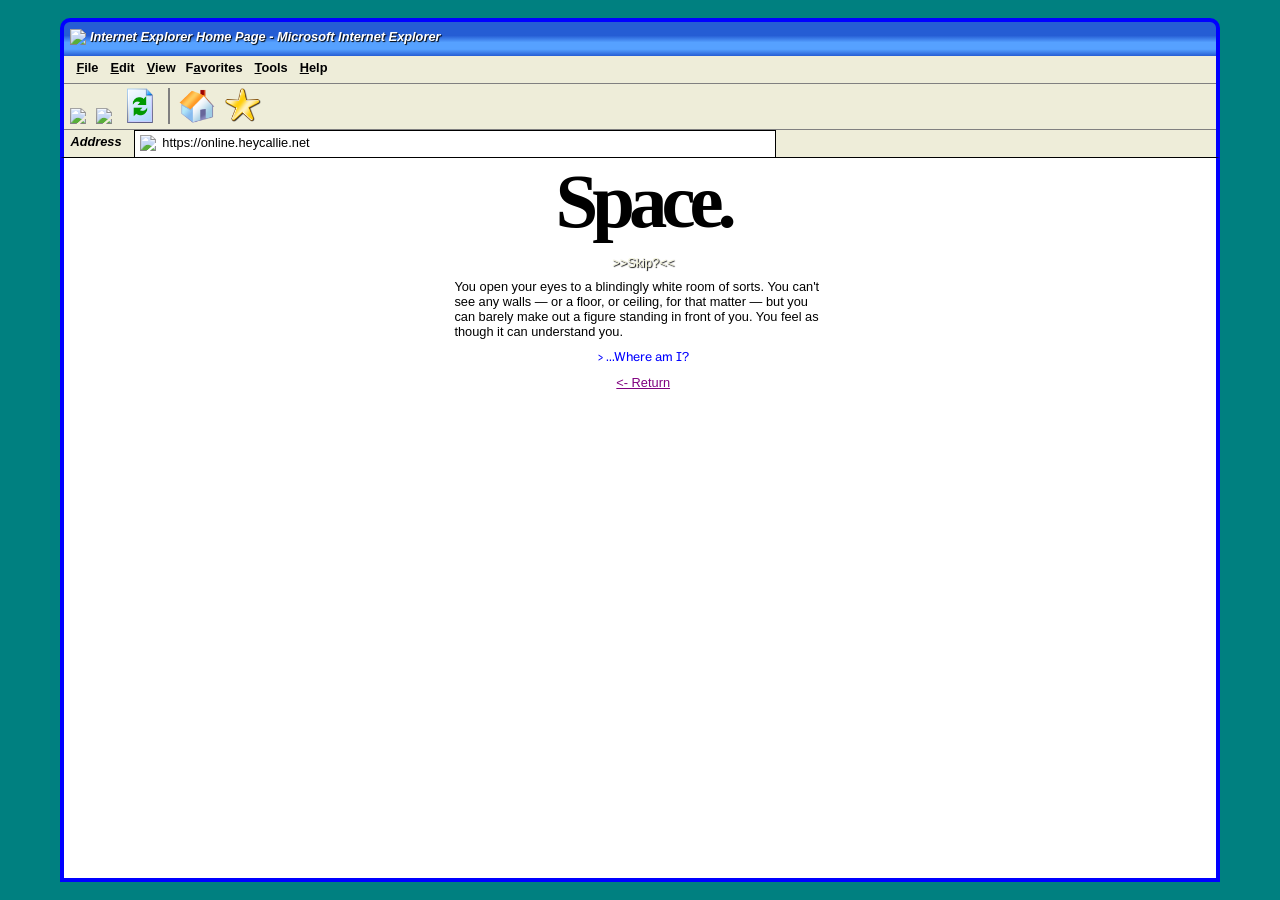
==== index.html @ d570154d "add skip button" ====
<!-- having good coding practice by making ALL of the styles inline <3 i hope you enjoy my website -->
<!-- https://heycallie.net/LICENSE -->

<!doctype html>
<html lang="en">
  <head>
    <title>Home Page</title>
    <link rel="stylesheet" href="style.css" />
    <link rel="icon" href="" />
    <style>
      .you {
        color: blue;
        user-select: none;
        cursor: pointer;
        text-align: center;
        font-family: "Scoutie Sans";
        margin-top: 1vh;
      }

      .you:hover {
        text-decoration: underline;
      }

      .her {
        color: purple;
        pointer-events: none;
        user-select: none;
        text-align: center;
        font-family: "Uncial Antiqua";
        text-transform: uppercase;
        color: rgba(59, 0, 252, 0.25);
        text-shadow: 1px 1px 1px rgb(45, 95, 166);
        animation: slightShake 1s linear infinite;
        display: inline-block;
      }

      body {
        margin: 0;
        background-color: #008080;
        overflow: hidden;
        font-family: Arial;
        font-style: italic;
        font-weight: bold;
        font-size: 1vw;
      }

      #viewbar span {
        margin-left: 6px;
      }

      #navbar img {
        height: 4vh;
        margin-top: 0.5vh;
        margin-left: 0.5vw;
      }

      h1,
      h2,
      h3,
      h4,
      h5,
      h6,
      p {
        margin: 0;
      }

      p {
        margin-left: 30vw;
        margin-right: 30vw;
      }

      .opacityAnim {
        animation-name: opacityToOne;
        animation-duration: 1s;
        animation-iteration-count: 1;
      }

      @keyframes opacityToOne {
        from {
          opacity: 0%;
        }
        to {
          opacity: 100%;
        }
      }

      @keyframes slightShake {
        0% {
          transform: translate(0px, 0px);
        }
        16.7% {
          transform: translate(1px, 1px);
        }
        33.3% {
          transform: translate(1px, 0px);
        }
        50% {
          transform: translate(1px, -1px);
        }
        66.7% {
          transform: translate(-1px, 1px);
        }
        83.3% {
          transform: translate(-1px, -1px);
        }
        100% {
          transform: translate(0px, 0px);
        }
      }

      a {
        pointer-events: all;
      }

      #desktopRefer {
        color: blue;
        pointer-events: all;
        cursor: pointer;
        text-decoration: underline;
      }

      #desktopRefer:hover {
        color: red;
      }

      #skipButton {
        margin-bottom: 1vh;
        margin-top: 1vh;
        color: beige;
        text-shadow: 1px 1px 1px black;
        cursor: pointer;
      }

      #skipButton:hover {
        color: purple;
      }
    </style>
  </head>

  <body>
    <div
      style="
        display: flex;
        height: 100vh;
        width: 100vw;
        justify-content: center;
        align-items: center;
        flex-direction: column;
      "
    >
      <div
        id="titleBar"
        style="
          color: white;
          text-shadow: 1px 1px 1px #000;
          border: 4px solid blue;
          border-bottom: 0;
          border-top-left-radius: 10px;
          border-top-right-radius: 10px;
          height: 3vh;
          width: 89.5vw;
          display: flex;
          flex-direction: row;
          background-image: linear-gradient(
            to bottom,
            #255dd4,
            #255dd4,
            #255dd4,
            #56a1ff,
            #56a1ff,
            #255dd4
          );
          padding-left: 0.5vw;
          padding-top: 0.5vw;
        "
      >
        <img src="assets/images/ie7.ico" style="height: 1.3vw" />
        <span
          >&nbsp;Internet Explorer Home Page - Microsoft Internet Explorer</span
        >
      </div>

      <div
        id="viewbar"
        style="
          width: 89.5vw;
          height: 2vh;
          background-color: #eeedd9;
          border: 4px solid blue;
          border-top: 0;
          border-bottom: 0;
          display: flex;
          flex-direction: row;
          padding-left: 0.5vw;
          font-style: normal;
          padding-bottom: 0.5vh;
          padding-top: 0.5vh;
        "
      >
        <span style="margin-left: 0"
          ><span style="text-decoration: underline">F</span>ile</span
        >
        <span><span style="text-decoration: underline">E</span>dit</span>
        <span><span style="text-decoration: underline">V</span>iew</span>
        <span style="margin-left: 10px"
          >F<span style="text-decoration: underline; margin-left: 0">a</span
          >vorites</span
        >
        <span><span style="text-decoration: underline">T</span>ools</span>
        <span><span style="text-decoration: underline">H</span>elp</span>
      </div>

      <div
        class="separator"
        style="
          width: 90vw;
          height: 1px;
          background-color: grey;
          border-left: 4px solid blue;
          border-right: 4px solid blue;
        "
      ></div>

      <div
        id="navbar"
        style="
          width: 90vw;
          height: 5vh;
          background-color: #eeedd9;
          border-left: 4px solid blue;
          border-right: 4px solid blue;
        "
      >
        <img src="/assets/images/Back.png" />
        <img src="/assets/images/Forward.png" />
        <img src="/assets/images/IE Refresh.png" />
        <div
          class="navbarSeparator"
          style="
            height: 4vh;
            width: 0.1vw;
            background-color: grey;
            display: inline-flex;
            margin-left: 0.5vw;
          "
        ></div>
        <img src="/assets/images/IE Home.png" />
        <img src="/assets/images/Favorites.png" />
      </div>

      <div
        class="separator"
        style="
          width: 90vw;
          height: 1px;
          background-color: grey;
          border-left: 4px solid blue;
          border-right: 4px solid blue;
        "
      ></div>

      <div
        id="addbar"
        style="
          width: 90vw;
          height: 3vh;
          background-color: #eeedd9;
          border-left: 4px solid blue;
          border-right: 4px solid blue;
          display: flex;
          flex-direction: row;
        "
      >
        <span style="margin-top: 0.5vh; margin-left: 0.5vw">Address</span>
        <div
          style="
            margin-left: 1vw;
            width: 50vw;
            height: 10vh;
            border: 1px solid black;
            background-color: white;
            display: flex;
          "
        >
          <img
            src="/assets/images/ie7.ico"
            style="height: 2vh; margin-top: 0.5vh; margin-left: 0.5vh"
          /><span
            contenteditable
            style="
              margin-top: 0.5vh;
              margin-left: 0.5vw;
              font-style: normal;
              font-weight: normal;
              width: 48vw;
            "
            >https://online.heycallie.net</span
          >
        </div>
      </div>

      <div
        id="explorer"
        style="
          display: flex;
          align-items: flex-start;
          background-color: white;
          border: 4px solid blue;
          border-top: 1px solid black;
          height: 80vh;
          width: 89.5vw;
          padding-left: 0.5vw;
          font-weight: normal;
          font-style: normal;
          flex-direction: column;
          font-family: Arial;
          align-items: center;
          text-align: center;
          overflow-y: scroll;
        "
      >
        <h1
          style="
            text-align: center;
            font-family: Times;
            letter-spacing: -6px;
            font-size: 6vw;
          "
        >
          Space.
        </h1>

        <span id="skipButton" onclick="openWherenow()"
          >&gt;&gt;Skip?&lt;&lt;</span
        >
        <p style="text-align: left">
          You open your eyes to a blindingly white room of sorts. You can't see
          any walls — or a floor, or ceiling, for that matter — but you can
          barely make out a figure standing in front of you. You feel as though
          it can understand you.
        </p>

        <p id="where" onclick="openWhere()" class="you">&gt; ...Where am I?</p>
        <p id="whereText" class="hidden">
          A figure stands in front of you. You are unable to make out much of
          what this being is, but notice beautiful wings sprouting from its
          back.<br />
          <span class="her">You made it!</span><br />A voice resounds from the
          inside of your head. It is not a language you know, but you understand
          nevertheless. <br />
        </p>

        <p id="what" onclick="openWhat()" class="you hidden">
          &gt; What are you?
        </p>
        <p id="whatText" class="hidden">
          You try to take a closer look, but to no avail; it's too bright to
          make out any features.<br />
          <span class="her">I am Kalliopeia</span>, it says.
          <span class="her">Architect and master of this domain.</span> <br />
        </p>

        <p id="wherenow" onclick="openWherenow()" class="you hidden">
          &gt; Where do I go now?
        </p>
        <p id="wherenowText" class="hidden">
          <span style="color: black">A doorway appears to your side.<br /></span
          ><span class="her"
            >Feel free to explore where your heart desires.</span
          ><span style="color: black"
            >The being smiles at you. It disappears as you blink.</span
          ><br />
          <span onclick="desktopRefer()" id="desktopRefer">Desktop.html</span
          ><br />
          <a href="whatchacallitsname/"
            >Whatchacallitsname/index.html (still being worked on)</a
          >
          <br />
        </p>

        <a
          href="https://heycallie.net"
          style="margin-top: 10px; margin-bottom: 20px; color: purple"
          >&lt;- Return</a
        >
      </div>
    </div>

    <script>
      function openWhere() {
        const Text = document.getElementById("whereText");
        Text.classList.remove("hidden");
        Text.classList.add("opacityAnim");
        setTimeout(function () {
          document.getElementById("what").classList.remove("hidden");
          document.getElementById("what").classList.add("opacityAnim");
        }, 2000);
      }

      function openWhat() {
        const Text = document.getElementById("whatText");
        Text.classList.remove("hidden");
        Text.classList.add("opacityAnim");
        setTimeout(function () {
          document.getElementById("wherenow").classList.remove("hidden");
          document.getElementById("wherenow").classList.add("opacityAnim");
        }, 2000);
      }

      function openWherenow() {
        const Text = document.getElementById("wherenowText");
        Text.classList.remove("hidden");
        Text.classList.add("opacityAnim");
        // setTimeout(function () {
        //   document
        //     .querySelectorAll("#where, #whereText, #what, #whatText, #wherenow")
        //     .forEach((el) => el.classList.add("hidden"));
        // }, 3000);
      }

      function desktopRefer() {
        var explorer = document.getElementById("explorer");
        explorer.style.justifyContent = "center";
        explorer.innerHTML =
          "<h1 style='font-size: 2vw'>You log onto a computer</h1>";
        setTimeout(function () {
          explorer.innerHTML =
            "<h1 style='font-size: 2vw'>You log onto a computer.</h1>";
        }, 600);
        setTimeout(function () {
          explorer.innerHTML =
            "<h1 style='font-size: 2vw'>You log onto a computer..</h1>";
        }, 1200);
        setTimeout(function () {
          explorer.innerHTML =
            "<h1 style='font-size: 2vw'>You log onto a computer...</h1>";
        }, 1800);
        setTimeout(function () {
          window.location = "https://online.heycallie.net/desktop.html";
        }, 2400);
      }
    </script>
  </body>
</html>
---- style.css ----
:root {
  --navbar-background: #edebeb;
  --dropdown-background: #e4e2e2;
  --dropdown-hover: #3399fe;
}

html {
  cursor: url("/assets/cursors/w98normal.cur"), auto;
}

#navBar {
  /* border: 1px solid black; */
  height: calc(2.6vh + 3px);
  background-color: var(--navbar-background);
  font-family: Pixelify Sans;
  width: calc(100% - 2px);
  top: 0px;
  position: sticky;
  z-index: 11;
  -webkit-user-select: none;
  user-select: none;
}
#navBar p {
  margin: 0px;
}

.navButton {
  color: black;
  position: absolute;
  margin-top: 0px !important;
  padding-left: 5px;
  padding-right: 5px;
}
.navButton:hover {
  background-color: var(--dropdown-hover);
  border-color: var(--dropdown-hover);
  color: white;
}

.navDropdown {
  position: absolute;
  text-align: left;
  margin-top: 19px;
  color: black;
  z-index: 2;
  background-color: var(--dropdown-background);
}

#fileButton {
  text-align: center;
}

#fileDropdown.hidden {
  display: none;
}

#selection {
  text-align: left;
  padding: 5px;
}
#selection:hover {
  background-color: var(--dropdown-hover);
  color: white;
}

#editButton {
  margin-left: 36px;
}

#editDropdown {
  margin-left: 36px;
}
#editDropdown.hidden {
  display: none;
}

#viewButton {
  margin-left: 79px !important;
}

#viewDropdown {
  margin-left: 100px;
}

#viewDropdown.hidden {
  display: none;
}

#navBar :hover {
  cursor: url("assets/cursors/w98normal.cur"), default;
}

.shortcut {
  cursor: url("assets/cursors/w98hand.cur"), pointer;
  -webkit-user-select: none;
  user-select: none;
  height: fit-content;
  width: fit-content;
  text-align: center;
}

.shortcut:hover {
  background-color: rgb(128, 128, 128, 0.5);
  border-style: dashed;
  border-width: 1px;
}

#entryMessage {
  /* display: none; */
  width: 100%;
  height: 100%;
  position: fixed;
  background: #00309c;
  color: white;
  top: 0px;
  left: 0px;
  z-index: 999999999999999999999999999;
}

#entryMessage.hidden {
  display: none;
  z-index: -1;
}

#window1 {
  position: absolute;
  top: 10px;
  right: 270px;
  z-index: 9;
  background-color: #f1f1f1;
  text-align: center;
  height: 400px;
  width: 400px;
  border-top-left-radius: 5px;
  border-top-right-radius: 5px;
}

#window5 {
  position: absolute;
  top: 18vh;
  left: 14vw;
  z-index: 9;
  background-color: #f1f1f1;
  text-align: center;
  height: 400px;
  width: 400px;
  border-top-left-radius: 5px;
  border-top-right-radius: 5px;
}

#window12 {
  position: absolute;
  top: 36vh;
  left: 14vw;
  z-index: 9;
  background-color: #f1f1f1;
  text-align: center;
  height: 400px;
  width: 400px;
  border-top-left-radius: 5px;
  border-top-right-radius: 5px;
}

#window4 {
  position: absolute;
  top: 86px;
  left: 523px;
  z-index: 9;
  background-color: #f1f1f1;
  text-align: center;
  height: 400px;
  width: 400px;
  border-top-left-radius: 5px;
  border-top-right-radius: 5px;
}

#window11 {
  position: absolute;
  top: 10vh;
  left: 20vw;
  z-index: 9;
  background-color: #f1f1f1;
  text-align: center;
  height: 500px; /* change to 500 when blog gets longer */
  width: 500px;
  border-top-left-radius: 5px;
  border-top-right-radius: 5px;
}

#window6 {
  position: absolute;
  top: 95px;
  left: 477px;
  z-index: 9;
  background-color: #f1f1f1;
  text-align: center;
  height: 371px;
  width: 600px;
  border-top-left-radius: 5px;
  border-top-right-radius: 5px;
}

#window1.hidden {
  display: none;
}

#closeWindowButton2,
#closeWindowButton3 {
  background-image: url("assets/images/Exit.png");
  background-size: cover;
  height: 20px;
  width: 20px;
  position: absolute;
  right: 3px;
  top: 3px;
  cursor: url("assets/cursors/w98normal.cur"), default;
}

#closeWindowButton,
#closeWindowButton4,
#closeWindowButton6 {
  background-image: url("assets/images/Exit.png");
  background-size: cover;
  height: 20px;
  width: 20px;
  position: absolute;
  right: 5px;
  top: 6px;
  cursor: url("assets/cursors/w98normal.cur"), default;
}

#closeWindowButton:hover,
#closeWindowButton2:hover,
#closeWindowButton3:hover,
#closeWindowButton4:hover,
#closeWindowButton6:hover {
  background-image: url("assets/images/Exit-Shaded.png");
}

#window1Drag,
#window4Drag,
#window5Drag,
#window6Drag,
#window11Drag,
#window12Drag {
  cursor: url("assets/cursors/w98move.cur"), move;
  z-index: 10;
  background-color: #2196f3;
  background-image: linear-gradient(to top, #255dd4, #255dd4, #255dd4, #56a1ff);
  color: #fff;
  position: absolute;
  top: 0;
  width: calc(100% + 6px);
  height: 31px;
  border-top-left-radius: 5px;
  border-top-right-radius: 5px;
  -webkit-user-select: none;
  user-select: none;
}

#window2Drag,
#window3Drag,
#window7Drag,
#window8Drag,
#window9Drag,
#window10Drag,
#window13Drag {
  cursor: url("assets/cursors/w98move.cur"), move;
  z-index: 10;
  background-color: #2196f3;
  background-image: linear-gradient(
    to top,
    #255dd4,
    #255dd4,
    #255dd4,
    #255dd4,
    #56a1ff
  );
  color: #fff;
  position: absolute;
  top: 0;
  width: calc(100%);
  height: 25px;
  border-top-left-radius: 5px;
  border-top-right-radius: 5px;
  -webkit-user-select: none;
  user-select: none;
}

#window2 {
  position: absolute;
  top: 103px;
  left: 213px;
  z-index: 9;
  background-color: #f1f1f1;
  text-align: center;
  height: 75px;
  width: 227px;
  border-top-left-radius: 5px;
  border-top-right-radius: 5px;
}
#window3 {
  position: absolute;
  top: 131px;
  left: 1004px;
  z-index: 9;
  background-color: #f1f1f1;
  text-align: center;
  height: 85px;
  width: 120px;
  border-top-left-radius: 5px;
  border-top-right-radius: 5px;
}

#window7 {
  position: absolute;
  top: 295px;
  left: 373px;
  z-index: 9;
  background-color: #f1f1f1;
  text-align: center;
  height: 66px;
  width: 119px;
  border-top-left-radius: 5px;
  border-top-right-radius: 5px;
}

#window8 {
  position: absolute;
  top: 328px;
  left: 291px;
  z-index: 9;
  background-color: #f1f1f1;
  text-align: center;
  height: 66px;
  width: 119px;
  border-top-left-radius: 5px;
  border-top-right-radius: 5px;
}

#window9 {
  position: absolute;
  top: 381px;
  left: 990px;
  z-index: 9;
  background-color: #f1f1f1;
  text-align: center;
  height: 70px;
  width: 135px;
  border-top-left-radius: 5px;
  border-top-right-radius: 5px;
}

#window10 {
  position: absolute;
  top: 534px;
  left: 469px;
  z-index: 9;
  background-color: #f1f1f1;
  text-align: center;
  height: 83px;
  width: 166px;
  border-top-left-radius: 5px;
  border-top-right-radius: 5px;
}

#window13 {
  position: absolute;
  top: 534px;
  left: 469px;
  z-index: 9;
  background-color: #f1f1f1;
  text-align: center;
  height: 82px;
  width: 163px;
  border-top-left-radius: 5px;
  border-top-right-radius: 5px;
}

.webBox {
  border-left: 3px solid #255dd4;
  border-bottom: 3px solid #255dd4;
  border-right: 3px solid #255dd4;
  overflow-y: auto;
  overflow-x: hidden;
  font-family: DOS;
}

#webBoxWindowOne,
#webBoxWindowFive {
  background-color: white;
  color: black;
  background-size: cover;
  z-index: 2;
  height: calc(100% - 32px);
  bottom: 0px;
  width: 100%;
  position: absolute;
}

#webBoxWindowFive {
  user-select: none;
}

#webBoxWindowFour {
  background-color: white;
  color: black;
  background-size: cover;
  z-index: 2;
  height: calc(100% - 32px);
  bottom: 0px;
  width: 100%;
  position: absolute;
  font-family: Cascadia Mono;
  text-align: left;
}

#webBoxWindowTwelve {
  background-color: white;
  color: black;
  background-size: cover;
  z-index: 2;
  height: calc(100% - 32px);
  bottom: 0px;
  width: 100%;
  position: absolute;
  font-family: Cascadia Mono;
  text-align: left;
}

#webBoxWindowSix {
  background-color: white;
  color: black;
  background-size: cover;
  z-index: 2;
  height: calc(100% - 32px);
  bottom: 0px;
  width: 100%;
  position: absolute;
  font-family: Cascadia Mono;
  text-align: left;
  overflow: hidden;
}

#stupidFuckingWorkingBulletPoints {
  list-style-position: inside;
  margin: 0px;
  padding-left: 0px;
  margin-bottom: 17px;
}

#startMenuButton {
  background-image: url("assets/images/start.png");
  background-size: cover;
}

#startMenuButton:hover {
  background-image: url("assets/images/start-hover.png");
}

#taskbar {
  position: fixed;
  width: 100%;
  height: 35px;
  bottom: 0px;
  left: 0px;
  background-color: white;
  background-image: linear-gradient(
    to top,
    #255dd4,
    #255dd4,
    #255dd4,
    #255dd4,
    #56a1ff
  );
}

#startMenu {
  position: fixed;
  border: 4px solid #165fc9;
  height: 500px;
  width: 400px;
  bottom: 35px;
  left: 0px;
  background-color: white;
  z-index: 9999999;
}

#startMenu.hidden {
  display: none;
}

#horriblyWrongIndicator {
  display: none;
}

.musicLink {
  text-decoration: none;
}

.aboutme-text-box {
  margin-left: 10px;
  margin-right: 10px;
  text-align: center;
}
audio::-webkit-media-controls-panel {
  background-color: #8f8f8f;
}
audio {
  margin-top: 5px;
  margin-bottom: 10px;
}
.centered-image {
  display: block;
  margin-left: auto;
  margin-right: auto;
  width: 50%;
}
.youtube-img {
  height: 22px;
  margin-bottom: -7px;
}
.spotify-img {
  height: 15px;
  margin-bottom: -3px;
}
.soundcloud-img {
  height: 15px;
  margin-bottom: -3px;
  border-radius: 50%;
}

.applemusic-img {
  height: 15px;
  margin-bottom: -3px;
  margin-left: 5px;
}

#bottomBlueStartMenu {
  height: 40px;
  width: 100%;
  background-color: blue;
  background-image: linear-gradient(to top, #165fc9, #165fc9, #165fc9, #4087e1);
  position: absolute;
  bottom: 0px;
  left: 0px;
}

#topBlueStartMenu {
  height: 80px;
  width: 100%;
  background-image: linear-gradient(to top, #165fc9, #165fc9, #165fc9, #4087e1);
  position: absolute;
  top: 0px;
  left: 0px;
}

#topBlueStartMenu #userDisplay p {
  color: white;
  position: absolute;
  left: 80px;
  top: 30px;
  font-size: 30px;
  margin-top: 0px;
  font-family: Franklin Gothic Regular;
}

#topBlueStartMenu #userDisplay img {
  border: 2px solid grey;
  border-radius: 10px;
  position: absolute;
  left: 10px;
  top: 7px;
  height: 60px;
}

#welcomeUserLogin img {
  top: 12%;
  border: 2px solid grey;
  border-radius: 10px;
  position: absolute;
}

.desktopShortcutText {
  text-shadow: 2px 2px 4px #000000;
  font-family: Franklin Gothic Regular;
  color: white;
  user-select: none !important;
}

#welcomeBorder {
  border-left: 1px solid #7394e4;
  height: 500px;
  position: fixed;
  border-radius: 100%;
}

#welcomeUserLogin {
  height: 11%;
  width: 21%;
  margin-top: 10px;
  border-radius: 10px;
  position: fixed;
  right: 27%;
  user-select: none;
  cursor: url("assets/cursors/w98hand.cur"), pointer;
  top: 44%;
  opacity: 1;
  transition: opacity 0.2s linear;
}

#welcomeUserLogin:hover img {
  border: 2px solid yellow;
}

#welcomeSideLeft {
  animation: opacityIncrease 0.2s linear;
  height: 80%;
  width: 50%;
  position: fixed;
  right: 0px;
}

/* Dim when hovering parent */
#welcomeSideLeft:hover > #welcomeUserLogin {
  opacity: 0.6;
}

/* Restore when hovering the actual login */
#welcomeUserLogin:hover {
  opacity: 1 !important;
}

#guestUserSettings {
  height: 11%;
  width: 21%;
  margin-top: 10px;
  border-radius: 10px;
  position: fixed;
  right: 27%;
  user-select: none;
  top: 44%;
  opacity: 0;
  pointer-events: none;
  transition:
    top 0.6s ease,
    opacity 0.3s ease;
}

#guestUserSettings img {
  top: 12%;
  border: 2px solid grey;
  border-radius: 10px;
  position: absolute;
}

.guestUserSettingsTransition {
  top: 16% !important;
  opacity: 1 !important;
  pointer-events: auto !important;
}

#navigationMenuBackContainment {
  height: 100%;
  width: 20%;
  cursor: url("assets/cursors/w98normal.cur"), default;
}

#navigationMenuBackContainment:hover {
  background-color: #cfcbb7;
}

.musicRow {
  position: absolute;
  left: 47px;
  top: 69px; /* adjust to match your layout */
  display: flex;
  align-items: center;
  height: 16px;
  width: 72px;
  z-index: 1;
}

.musicRow img {
  height: 12px;
  margin-right: 4px;
}

.musicRow p {
  margin: 0;
  font-size: 12px;
}

.dropMusicRow {
  cursor: url("assets/cursors/w98hand.cur"), pointer !important;
}

.dropMusicRow:hover {
  background-color: rgb(202, 202, 202);
}

.music {
  text-align: left !important;
  position: relative;
  left: 10px;
}

details.music summary {
  cursor: url("assets/cursors/w98hand.cur"), pointer;
  list-style: none;
  position: relative;
  padding-left: 24px;
  user-select: none;
}

details.music summary::-webkit-details-marker {
  display: none;
}

details.music summary::before {
  content: "";
  position: absolute;
  left: 10px;
  top: 2px;
  width: 12px;
  height: 12px;
  background-image: url("assets/images/Expand.png");
  background-size: contain;
  background-repeat: no-repeat;
}

details[open].music summary::before {
  background-image: url("assets/images/Collapse.png");
}

.dropMusicRow {
  position: relative;
  left: 30px;
  cursor: url("assets/cursors/w98normal.cur"), default;
  padding-left: 6px;
  width: 82px;
  user-select: none;
}

.dropMusicRow img {
  height: 12px;
  top: 3px;
  position: relative;
}

.dropMusicRow p {
  margin: 0;
  font-size: 12px;
}

.musicRow:hover {
  background-color: rgb(202, 202, 202);
}

#bottomBlueStartMenu #restartIcon {
  height: 33px;
  width: 33px;
  position: absolute;
  top: 5px;
  right: 8px;
  background-image: url("assets/images/Restart.png");
  background-size: contain;
  background-repeat: no-repeat;
  background-position: center;
}

#bottomBlueStartMenu #restartIcon:hover {
  height: 33px;
  width: 33px;
  position: absolute;
  top: 5px;
  right: 8px;
  background-image: url("assets/images/Restart-shaded.png");
  background-size: contain;
  background-repeat: no-repeat;
  background-position: center;
}

#changeBackgroundBliss:hover,
#changeBackgroundLilies:hover,
#changeBackgroundTulips:hover {
  background-color: #cfcbb7;
}

#webBoxWindowEleven {
  background-color: white;
  color: black;
  background-size: cover;
  z-index: 2;
  height: calc(100% - 32px);
  bottom: 0px;
  width: 100%;
  position: absolute;
  font-family: Cascadia Mono;
  text-align: left;
}

#todoListWindowEleven {
  background-color: white;
  color: black;
  background-size: cover;
  z-index: 2;
  height: 100%;
  bottom: 0px;
  width: 100%;
  position: absolute;
  font-family: Cascadia Mono;
  text-align: left;
}

.blogh3 {
  margin-left: 10px;
  margin-bottom: 0px;
  margin-right: 10px;
  margin-top: 0px;
  font-size: 30px;
}

a,
button,
summary,
label,
input,
[role="button"] {
  cursor: url("assets/cursors/w98hand.cur"), pointer !important;
}

textarea,
[contenteditable="true"] {
  cursor: url("assets/cursors/w98text.cur"), text;
}

#contextMenu {
  background-color: rgb(188, 188, 188);
  height: fit-content;
  width: fit-content;
  position: fixed;
  border-top: 1px solid white;
  border-left: 1px solid white;
  border-right: 2px solid black;
  border-bottom: 2px solid black;
  z-index: 999999999999999999999999;
}

@keyframes fadeOut {
  60% {
    opacity: 50%;
  }

  100% {
    opacity: 0%;
  }
}

.option {
  width: 100%;
  user-select: none;
  position: relative;
  border-bottom: 1px solid grey;
  border-top: 1px solid white;
  cursor: url("assets/cursors/w98hand.cur"), pointer;
}

.topOption {
  width: 100%;
  user-select: none;
  position: relative;
  border-bottom: 1px solid grey;
  cursor: url("assets/cursors/w98hand.cur"), pointer;
}

.bottomOption {
  width: 100%;
  user-select: none;
  position: relative;
  border-top: 1px solid white;
  cursor: url("assets/cursors/w98hand.cur"), pointer;
}

.option:hover,
.topOption:hover,
.bottomOption:hover {
  background-color: rgb(157, 157, 157);
}

a {
  color: #008cff;
}

a:hover {
  color: red;
}

.musicFile {
  cursor: url("assets/cursors/w98hand.cur"), pointer;
}

.centered-bps {
  display: inline-block;
  margin: 0px;
  padding-left: 0px;
}

@font-face {
  font-family: "DOS";
  src: url(assets/fonts/MorePerfectDOSVGA.ttf) format("truetype");
}

@font-face {
  font-family: "Cascadia Mono";
  src: url(assets/fonts/CascadiaMono.ttf) format("truetype");
}

@font-face {
  font-family: "Arial Narrow Bold Italic";
  src: url(assets/fonts/arial-narrow-bold-italic.ttf) format("truetype");
}

@font-face {
  font-family: "Chewy";
  font-style: normal;
  font-weight: 400;
  src: url(assets/fonts/Chewy-Regular.ttf) format("truetype");
}

@font-face {
  font-family: "Mohawk";
  src: url(assets/fonts/DeathMohawk.ttf) format("truetype");
}

@font-face {
  font-family: "Franklin Gothic Regular";
  font-style: normal;
  font-weight: normal;
  src: url(assets/fonts/FranklinGothic.woff) format("woff");
}

@font-face {
  font-family: "Blackbones";
  src: url(assets/fonts/blackbones-demo.regular.otf) format("opentype");
}

@font-face {
  font-family: "Pixelify Sans";
  src: url(assets/fonts/PixelifySans-VariableFont_wght.ttf) format("truetype");
}

@font-face {
  font-family: "Jetbrains Mono";
  src: url(assets/fonts/JetBrainsMono-Regular.ttf) format("truetype");
}

@font-face {
  font-family: "Chiron GoRound TC";
  src: url(assets/fonts/ChironGoRoundTC-Regular.ttf) format("truetype");
}

@font-face {
  font-family: "Linotype";
  src: url(assets/fonts/LinotypeDidotBold.otf) format("opentype");
}

@font-face {
  font-family: "Wingdings";
  src: url(assets/fonts/Wingdings-Regular.ttf) format("truetype");
}

@font-face {
  font-family: "Uncial Antiqua";
  src: url(assets/fonts/UncialAntiqua-Regular.ttf) format("truetype");
}

@font-face {
  font-family: "Scoutie Sans";
  src: url(assets/fonts/ScoutieSans-VariableFont_wght.ttf) format("truetype");
}

@keyframes rainbow-color-change {
  0%,
  100% {
    color: #ff0000;
  } /* Red */
  14% {
    color: #ff8b00;
  } /* Orange */
  28% {
    color: #e8ff00;
  } /* Yellow */
  42% {
    color: #5dff00;
  } /* Green */
  56% {
    color: #00b9ff;
  } /* Blue */
  70% {
    color: #5d00ff;
  } /* Indigo */
  84% {
    color: #e800ff;
  } /* Violet */
}

.chiron-goround-tc-blogfont {
  font-family: "Chiron GoRound TC", sans-serif;
  font-optical-sizing: auto;
  font-weight: 200;
  font-style: normal;
}

.hidden {
  display: none !important;
}
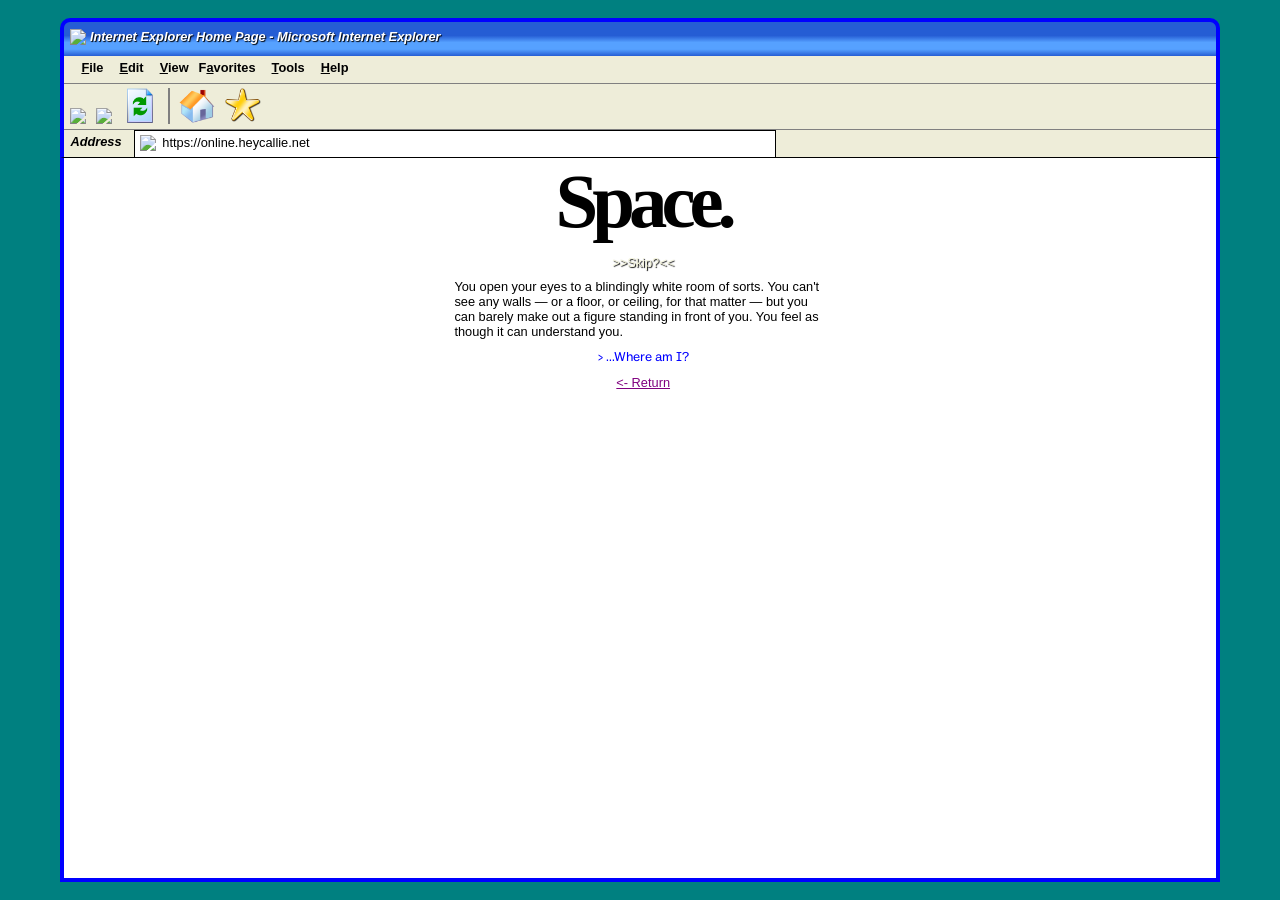
==== commit 06ebfb30: "working on navigation in address bar" ====
--- a/index.html
+++ b/index.html
@@ -197,17 +197,25 @@
           padding-top: 0.5vh;
         "
       >
-        <span style="margin-left: 0"
+        <span style="margin-left: 0" id="fileButton" class="navButton"
           ><span style="text-decoration: underline">F</span>ile</span
         >
-        <span><span style="text-decoration: underline">E</span>dit</span>
-        <span><span style="text-decoration: underline">V</span>iew</span>
-        <span style="margin-left: 10px"
+        <span id="editButton" class="navButton"
+          ><span style="text-decoration: underline">E</span>dit</span
+        >
+        <span id="viewButton" class="navButton"
+          ><span style="text-decoration: underline">V</span>iew</span
+        >
+        <span style="margin-left: 10px" id="favoritesButton" class="navButton"
           >F<span style="text-decoration: underline; margin-left: 0">a</span
           >vorites</span
         >
-        <span><span style="text-decoration: underline">T</span>ools</span>
-        <span><span style="text-decoration: underline">H</span>elp</span>
+        <span id="toolsButton" class="navButton"
+          ><span style="text-decoration: underline">T</span>ools</span
+        >
+        <span id="helpButton" class="navButton"
+          ><span style="text-decoration: underline">H</span>elp</span
+        >
       </div>
 
       <div
@@ -286,19 +294,19 @@
             src="/assets/images/ie7.ico"
             style="height: 2vh; margin-top: 0.5vh; margin-left: 0.5vh"
           /><span
-            contenteditable
             style="
               margin-top: 0.5vh;
               margin-left: 0.5vw;
               font-style: normal;
               font-weight: normal;
-              width: 48vw;
             "
-            >https://online.heycallie.net</span
+            >https://<span contenteditable id="addressBar"
+              >online.heycallie.net</span
+            ></span
           >
         </div>
       </div>
-
+      <!--  style="width: 48vw" -->
       <div
         id="explorer"
         style="
@@ -439,6 +447,15 @@
           window.location = "https://online.heycallie.net/desktop.html";
         }, 2400);
       }
+      document
+        .getElementById("addressBar")
+        .addEventListener("keypress", logKey);
+
+      function logKey(key) {
+        if (key.code == "Enter") {
+          window.location = document.getElementById("addressBar").innerHTML;
+        }
+      }
     </script>
   </body>
 </html>
--- a/style.css
+++ b/style.css
@@ -8,52 +8,6 @@
   cursor: url("/assets/cursors/w98normal.cur"), auto;
 }
 
-#navBar {
-  /* border: 1px solid black; */
-  height: calc(2.6vh + 3px);
-  background-color: var(--navbar-background);
-  font-family: Pixelify Sans;
-  width: calc(100% - 2px);
-  top: 0px;
-  position: sticky;
-  z-index: 11;
-  -webkit-user-select: none;
-  user-select: none;
-}
-#navBar p {
-  margin: 0px;
-}
-
-.navButton {
-  color: black;
-  position: absolute;
-  margin-top: 0px !important;
-  padding-left: 5px;
-  padding-right: 5px;
-}
-.navButton:hover {
-  background-color: var(--dropdown-hover);
-  border-color: var(--dropdown-hover);
-  color: white;
-}
-
-.navDropdown {
-  position: absolute;
-  text-align: left;
-  margin-top: 19px;
-  color: black;
-  z-index: 2;
-  background-color: var(--dropdown-background);
-}
-
-#fileButton {
-  text-align: center;
-}
-
-#fileDropdown.hidden {
-  display: none;
-}
-
 #selection {
   text-align: left;
   padding: 5px;
@@ -61,29 +15,6 @@
 #selection:hover {
   background-color: var(--dropdown-hover);
   color: white;
-}
-
-#editButton {
-  margin-left: 36px;
-}
-
-#editDropdown {
-  margin-left: 36px;
-}
-#editDropdown.hidden {
-  display: none;
-}
-
-#viewButton {
-  margin-left: 79px !important;
-}
-
-#viewDropdown {
-  margin-left: 100px;
-}
-
-#viewDropdown.hidden {
-  display: none;
 }
 
 #navBar :hover {
@@ -1005,13 +936,34 @@
   } /* Violet */
 }
 
-.chiron-goround-tc-blogfont {
-  font-family: "Chiron GoRound TC", sans-serif;
-  font-optical-sizing: auto;
-  font-weight: 200;
-  font-style: normal;
-}
-
 .hidden {
   display: none !important;
 }
+
+.navButton {
+  color: black;
+  margin-top: 0px !important;
+  padding-right: 5px !important;
+  padding-left: 5px;
+  margin-left: 0px !important;
+}
+/*
+.navButton:hover {
+  background-color: var(--dropdown-hover);
+  border-color: var(--dropdown-hover);
+  color: white;
+}
+
+.navDropdown {
+  position: absolute;
+  text-align: left;
+  margin-top: 19px;
+  color: black;
+  z-index: 2;
+  background-color: var(--dropdown-background);
+}
+*/
+
+.navButton:hover {
+  background-color: gray;
+}
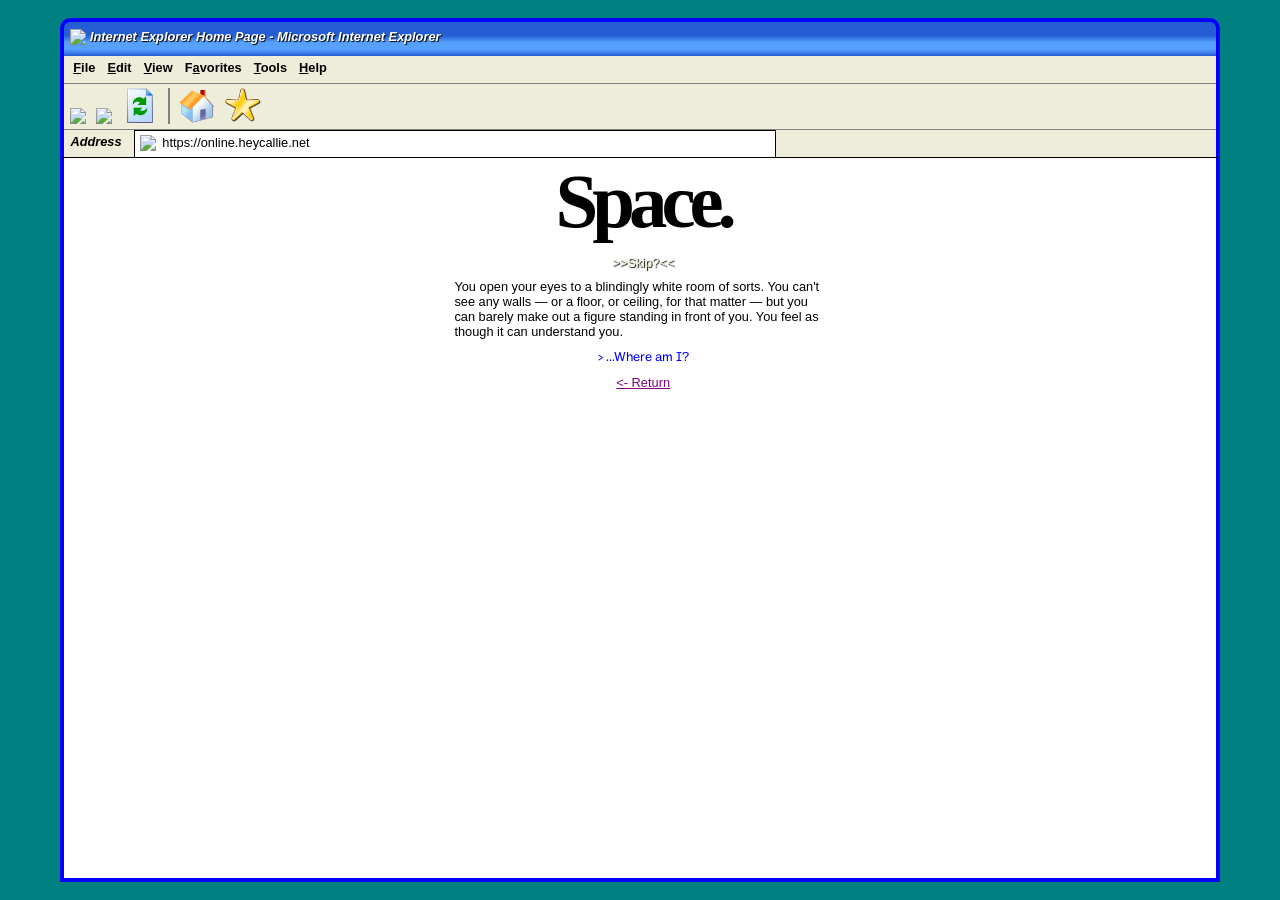
==== commit 626f826d: "navigation changes" ====
--- a/index.html
+++ b/index.html
@@ -42,10 +42,6 @@
         font-style: italic;
         font-weight: bold;
         font-size: 1vw;
-      }
-
-      #viewbar span {
-        margin-left: 6px;
       }
 
       #navbar img {
@@ -197,26 +193,47 @@
           padding-top: 0.5vh;
         "
       >
-        <span style="margin-left: 0" id="fileButton" class="navButton"
+        <span id="fileButton" class="navButton" onclick="openDropdown('file')"
           ><span style="text-decoration: underline">F</span>ile</span
         >
-        <span id="editButton" class="navButton"
+        <span id="editButton" class="navButton" onclick="openDropdown('edit')"
           ><span style="text-decoration: underline">E</span>dit</span
         >
-        <span id="viewButton" class="navButton"
+        <span id="viewButton" class="navButton" onclick="openDropdown('view')"
           ><span style="text-decoration: underline">V</span>iew</span
         >
-        <span style="margin-left: 10px" id="favoritesButton" class="navButton"
-          >F<span style="text-decoration: underline; margin-left: 0">a</span
-          >vorites</span
-        >
-        <span id="toolsButton" class="navButton"
+        <span
+          id="favoritesButton"
+          class="navButton"
+          onclick="openDropdown('favorites')"
+          >F<span style="text-decoration: underline">a</span>vorites</span
+        >
+        <span id="toolsButton" class="navButton" onclick="openDropdown('tools')"
           ><span style="text-decoration: underline">T</span>ools</span
         >
-        <span id="helpButton" class="navButton"
+        <span id="helpButton" class="navButton" onclick="openDropdown('help')"
           ><span style="text-decoration: underline">H</span>elp</span
         >
       </div>
+
+      <div id="fileDropdown" class="dropdown hidden" style="left: 5.5vw"></div>
+      <div id="editDropdown" class="dropdown hidden" style="left: 8.18vw"></div>
+      <div id="viewDropdown" class="dropdown hidden" style="left: 11vw"></div>
+      <div
+        id="favoritesDropdown"
+        class="dropdown hidden"
+        style="left: 14.2vw"
+      ></div>
+      <div
+        id="toolsDropdown"
+        class="dropdown hidden"
+        style="left: 19.6vw"
+      ></div>
+      <div
+        id="helpDropdown"
+        class="dropdown hidden"
+        style="left: 23.12vw"
+      ></div>
 
       <div
         class="separator"
@@ -294,19 +311,19 @@
             src="/assets/images/ie7.ico"
             style="height: 2vh; margin-top: 0.5vh; margin-left: 0.5vh"
           /><span
+            contenteditable
             style="
               margin-top: 0.5vh;
               margin-left: 0.5vw;
               font-style: normal;
               font-weight: normal;
+              width: 48vw;
             "
-            >https://<span contenteditable id="addressBar"
-              >online.heycallie.net</span
-            ></span
+            >https://online.heycallie.net</span
           >
         </div>
       </div>
-      <!--  style="width: 48vw" -->
+
       <div
         id="explorer"
         style="
@@ -447,14 +464,10 @@
           window.location = "https://online.heycallie.net/desktop.html";
         }, 2400);
       }
-      document
-        .getElementById("addressBar")
-        .addEventListener("keypress", logKey);
-
-      function logKey(key) {
-        if (key.code == "Enter") {
-          window.location = document.getElementById("addressBar").innerHTML;
-        }
+
+      // if any other button is clicked, re-toggle button and then call the function again. somehow. you got this
+      function openDropdown(button) {
+        document.getElementById(button + "Dropdown").classList.toggle("hidden");
       }
     </script>
   </body>
--- a/style.css
+++ b/style.css
@@ -943,8 +943,8 @@
 .navButton {
   color: black;
   margin-top: 0px !important;
-  padding-right: 5px !important;
-  padding-left: 5px;
+  /* padding-right: 5px !important;
+  padding-left: 5px; */
   margin-left: 0px !important;
 }
 /*
@@ -966,4 +966,22 @@
 
 .navButton:hover {
   background-color: gray;
-}
+  color: white;
+}
+
+.navButton {
+  margin-right: 0.5vw;
+  padding-left: 0.25%;
+  padding-right: 0.25%;
+  cursor: pointer;
+  user-select: none;
+}
+
+.dropdown {
+  height: 100px;
+  width: 100px;
+  background-color: blue;
+  border: 1px solid green;
+  position: absolute;
+  top: 9vh;
+}
